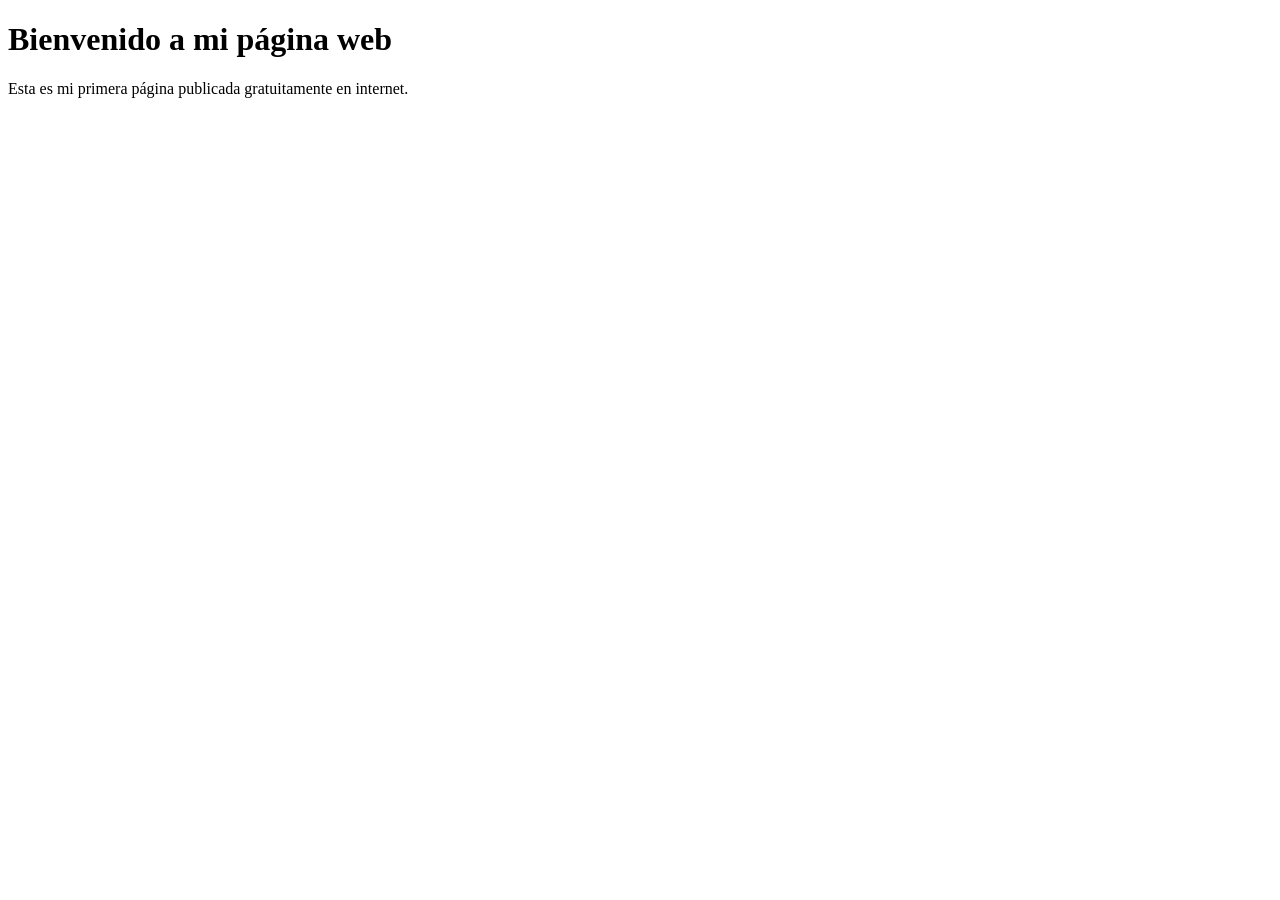
==== index.html @ e1c611b3 "Create index.html" ====
<!DOCTYPE html>
<html lang="es">
<head>
    <meta charset="UTF-8">
    <meta name="viewport" content="width=device-width, initial-scale=1.0">

    <title>Mi Página Web</title>
</head>

<body>

    <h1>Bienvenido a mi página web</h1>

    <p>Esta es mi primera página publicada gratuitamente en internet.</p>

</body>
</html>
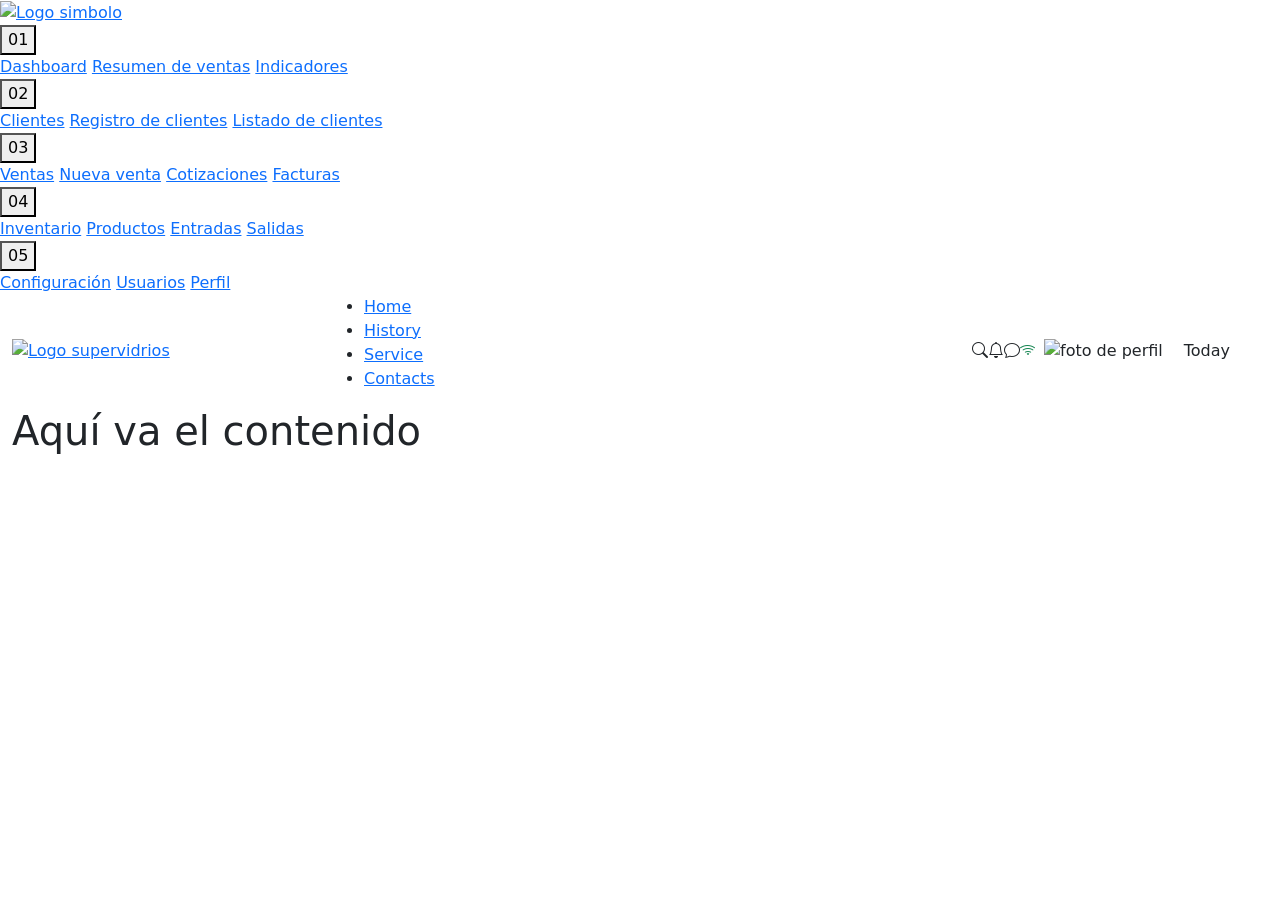
==== commit 082c9e48: "Update index.html" ====
--- a/index.html
+++ b/index.html
@@ -1,17 +1,177 @@
 <!DOCTYPE html>
-<html lang="es">
+<html lang="en">
 <head>
     <meta charset="UTF-8">
     <meta name="viewport" content="width=device-width, initial-scale=1.0">
+    <title>supervidrios</title>
 
-    <title>Mi Página Web</title>
+    <!--Bootstrap-->
+    <link rel="stylesheet" href="https://cdn.jsdelivr.net/npm/bootstrap@5.3.8/dist/css/bootstrap.min.css"  integrity="sha384-sRIl4kxILFvY47J16cr9ZwB07vP4J8+LH7qKQnuqkuIAvNWLzeN8tE5YBujZqJLB" crossorigin="anonymous">
+
+    <!--Bootstrap icons-->
+    <link rel="stylesheet" href="https://cdn.jsdelivr.net/npm/bootstrap-icons@1.13.1/font/bootstrap-icons.min.css">
+    
+    <!--Fonts-->
+    <link rel="preconnect" href="https://fonts.googleapis.com">
+    <link rel="preconnect" href="https://fonts.gstatic.com" crossorigin>
+    <link rel="stylesheet" href="https://fonts.googleapis.com/css2?family=Poppins:wght@300;400;500;600;700&display=swap">
+
+    <!--CSS-->
+    <!--<link rel="stylesheet" href="supervidrios2.css">-->
+    <link rel="stylesheet" href="home2.css">
+
+    
+    
 </head>
+<body>
+    <aside class="sidebar">
+        <div class="sidebar-logo">
+            <a href="#">
+                <img src="logosimbol.svg" alt="Logo simbolo">
+            </a>
+        </div>
+        <nav class="sidebar-nav">
+            <!--01-->
+            <div class="step-group">
+                <button class="step active" type="button" onclick="toggleMenu('menu01' , this)">
+                    <span>01</span>
+                </button>
+                <div class="step-submenu" id="menu01">
+                    <a href="">Dashboard</a>
+                    <a href="">Resumen de ventas</a>
+                    <a href="">Indicadores</a>
+                </div>
+            </div>
+            <!--02-->
+            <div class="step-group">
+                <button class="step" type="button" onclick="toggleMenu('menu02' , this)">
+                    <span>02</span>
+                </button>
+                <div class="step-submenu" id="menu02">
+                    <a href="">Clientes</a>
+                    <a href="">Registro de clientes</a>
+                    <a href="">Listado de clientes</a>
+                </div>
+            </div>
+            <!--03-->
+            <div class="step-group">
+                <button class="step" type="button" onclick="toggleMenu('menu03' , this)">
+                    <span>03</span>
+                </button>
+                <div class="step-submenu" id="menu03">
+                    <a href="">Ventas</a>
+                    <a href="">Nueva venta</a>
+                    <a href="">Cotizaciones</a>
+                    <a href="">Facturas</a>
+                </div>
+            </div>
+            <!--04-->
+            <div class="step-group">
+                <button class="step" type="button" onclick="toggleMenu('menu04' , this)">
+                    <span>04</span>
+                </button>
+                <div class="step-submenu" id="menu04">
+                    <a href="">Inventario</a>
+                    <a href="">Productos</a>
+                    <a href="">Entradas</a>
+                    <a href="">Salidas</a>
+                </div>
+            </div>
+            <!--05-->
+            <div class="step-group">
+                <button class="step" type="button" onclick="toggleMenu('menu05' , this)">
+                    <span>05</span>
+                </button>
+                <div class="step-submenu" id="menu05">
+                    <a href="">Configuración</a>
+                    <a href="">Usuarios</a>
+                    <a href="">Perfil</a>
+                </div>
+            </div>
+        </nav>
+    </aside>
 
-<body>
+    <main class="main-content">
 
-    <h1>Bienvenido a mi página web</h1>
+        <!--Header-->
+        <header class="header">
+            <div class="container-fluid">
+                <div class="row align-items-center">
+                    <!--Logo-->
+                    <div class="col-lg-3">
+                        <a href="#" class="logo-text">
+                            <img src="logotext.svg" alt="Logo supervidrios" class="logo-svg">
+                        </a>
+                    </div>
+                     <!--Menu-->
+                    <div class="col-lg-6">
+                        <ul class="menu">
+                            <li>
+                                <a href="#">Home</a>
+                            </li>
+                            <li>
+                                <a href="#">History</a>
+                            </li>
+                            <li>
+                                <a href="#">Service</a>
+                            </li>
+                            <li>
+                                <a href="#">Contacts</a>
+                            </li>
+                        </ul>
+                    </div>
 
-    <p>Esta es mi primera página publicada gratuitamente en internet.</p>
+                    <!--Icons-->
+                    <div class="col-lg-3">
+                        <div class="d-flex align-items-center nav-icons">
+                            <i class="bi bi-search"></i>
+                            <i class="bi bi-bell"></i>
+                            <i class="bi bi-chat"></i>
+                            <i class="bi bi-wifi text-success"></i>
+                            <img src="https://i.pravatar.cc/40" alt="foto de perfil" class="avatar mx-2">
+                            <button class="btn btn-today">Today</button>
+                        </div>
+                    </div>
+                </div>
+            </div>
+        </header>
 
+        <!--Contenido-->
+        <div class="container-fluid">
+            <div class="main-container">
+                <h1>Aquí va el contenido</h1>
+            </div>
+        </div>
+    </main>
+
+
+<script>
+    function toggleMenu(menuId, button) {
+
+    const menu = document.getElementById(menuId);
+
+    // Cerrar todos los submenus
+    document.querySelectorAll('.step-submenu').forEach(item => {
+
+        if (item.id !== menuId) {
+            item.classList.remove('show');
+        }
+
+    });
+
+
+    // Quitar activo de todos los botones
+    document.querySelectorAll('.step').forEach(item => {
+        item.classList.remove('active');
+    });
+
+
+    // Abrir/cerrar el seleccionado
+    menu.classList.toggle('show');
+
+    // Activar botón
+    button.classList.add('active');
+}
+</script>    
 </body>
 </html>
